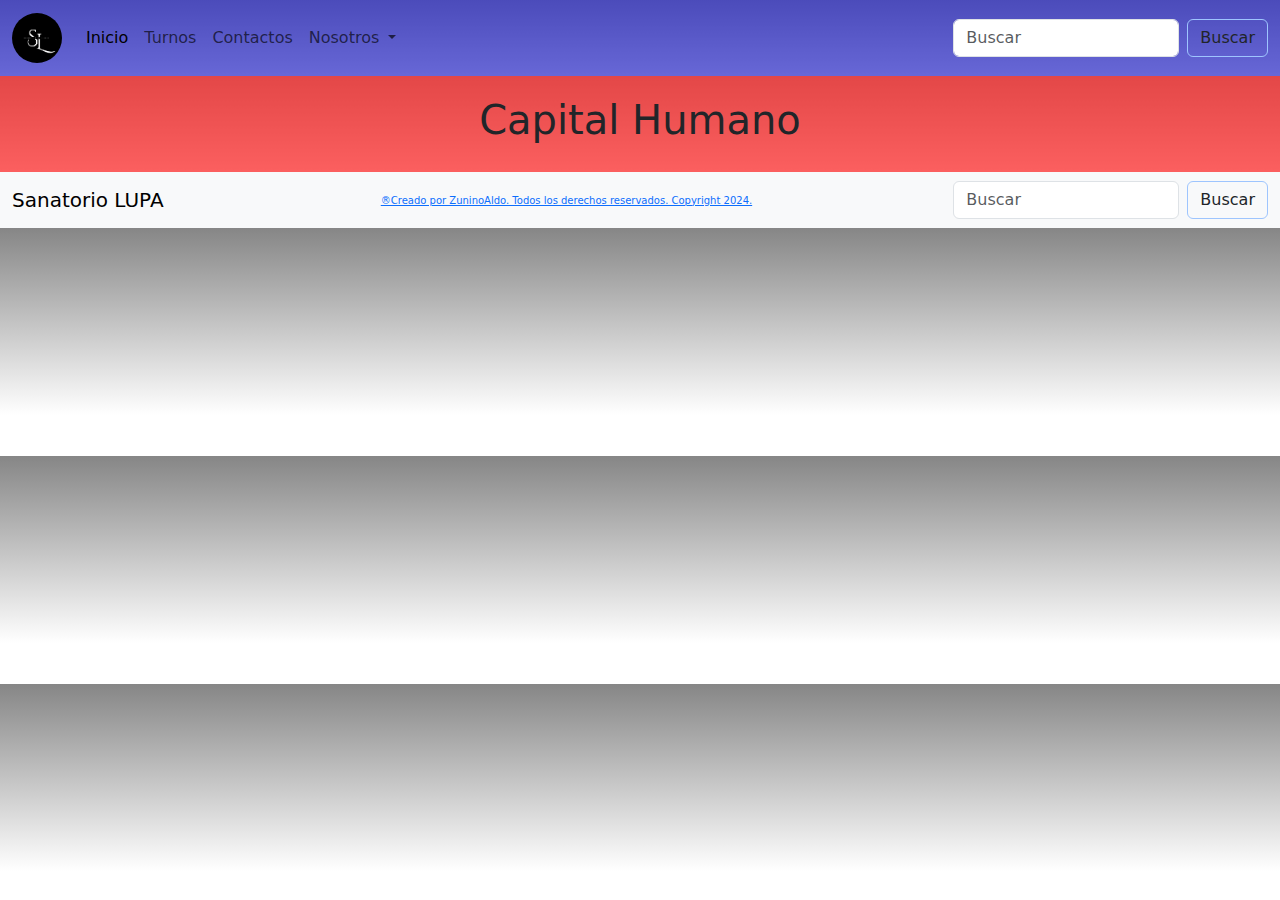
==== pages/caphum.html @ 7a9180eb "v1.0" ====
<!DOCTYPE html>
<html lang="en">

<head>
    <meta charset="UTF-8">
    <meta name="viewport" content="width=device-width, initial-scale=1.0">
    <title>Institucional</title>
    <link href="https://cdn.jsdelivr.net/npm/bootstrap@5.3.3/dist/css/bootstrap.min.css" rel="stylesheet"
        integrity="sha384-QWTKZyjpPEjISv5WaRU9OFeRpok6YctnYmDr5pNlyT2bRjXh0JMhjY6hW+ALEwIH" crossorigin="anonymous">
    <link rel="stylesheet" href="../css/style.css">
</head>

<body>
    <header>
        <nav class="navbar navbar-expand-lg bs-primary-bg-subtle">
            <div class="container-fluid">
                <a class="navbar-brand" href="../index.html"><img src="../img/logo-black.png" alt="logo"></a>
                <button class="navbar-toggler" type="button" data-bs-toggle="collapse"
                    data-bs-target="#navbarSupportedContent" aria-controls="navbarSupportedContent"
                    aria-expanded="false" aria-label="Toggle navigation">
                    <span class="navbar-toggler-icon"></span>
                </button>
                <div class="collapse navbar-collapse" id="navbarSupportedContent">
                    <ul class="navbar-nav me-auto mb-2 mb-lg-0">
                        <li class="nav-item">
                            <a class="nav-link active" aria-current="page" href="../index.html">Inicio</a>
                        </li>
                        <li class="nav-item">
                            <a class="nav-link" href="../pages/turnos.html">Turnos</a>
                        </li>
                        <li class="nav-item">
                            <a class="nav-link" href="../pages/contacto.html">Contactos</a>
                        </li>
                        <li class="nav-item dropdown">
                            <a class="nav-link dropdown-toggle" href="#" role="button" data-bs-toggle="dropdown"
                                aria-expanded="false">
                                Nosotros
                            </a>
                            <ul class="dropdown-menu">
                                <li><a class="dropdown-item" href="../pages/caphum.html">Capital Humano</a></li>
                                <li><a class="dropdown-item" href="../pages/equipo.html">Equipo</a></li>
                                <li><a class="dropdown-item" href="../pages/institucion.html">Institución</a></li>
                            </ul>
                        </li>
                    </ul>
                    <form class="d-flex" role="search">
                        <input class="form-control me-2" type="search" placeholder="Buscar" aria-label="Search">
                        <button class="btn border-primary-subtle" type="submit">Buscar</button>
                    </form>
                </div>
            </div>
        </nav>
    </header>

    <section class="titulos-principales">
        <h1>Capital Humano</h1>
    </section>

    <footer>
        <nav class="navbar bg-body-tertiary">
            <div class="container-fluid">
                <a class="navbar-brand" href="../index.html">Sanatorio LUPA</a>
                <a class="derechosreservados" href="https://github.com/ZuninoAldo" target="_blank">®Creado por
                    ZuninoAldo. Todos los
                    derechos reservados. Copyright 2024.</a>
                <form class="d-flex" role="search">
                    <input class="form-control me-2" type="search" placeholder="Buscar" aria-label="Search">
                    <button class="btn border-primary-subtle" type="submit">Buscar</button>
                </form>
            </div>
        </nav>
    </footer>
    <script src="https://cdn.jsdelivr.net/npm/bootstrap@5.3.3/dist/js/bootstrap.bundle.min.js"
        integrity="sha384-YvpcrYf0tY3lHB60NNkmXc5s9fDVZLESaAA55NDzOxhy9GkcIdslK1eN7N6jIeHz"
        crossorigin="anonymous"></script>
</body>

</html>
---- css/style.css ----
* {
    margin: 0;
    padding: 0;
    box-sizing: border-box;
}

body {
    background: rgb(134, 134, 134);
    background: linear-gradient(180deg, rgba(134, 134, 134, 1) 0%, rgba(255, 255, 255, 1) 82%);
}

/*-------------INDEX-------------*/

.navbar {
    background-color: rgba(0, 0, 255, 0.434);
}

.navbar img {
    width: 50px;
    height: 50px;
    border-radius: 50%;
}

.titulos-principales {
    text-align: center;
    width: 100%;
    padding: 20px;
    background-color: rgba(255, 0, 0, 0.612);
}

.main-tarjetas img {
    width: 200px;
    height: 180px;
    border-radius: 40px;
    align-items: center;
    transition: all 1s;
}

.main-tarjetas p {
    width: 200px;
    height: 180px;
    padding-left: 20px;
}

.main-tarjetas {
    display: flex;
    align-items: center;
    justify-content: space-around;
    margin: 20px;
}

.tarjetas {
    width: 100%;
    height: 100%;
    display: flex;
    align-items: center;
    justify-content: center;
}

.main-tarjetas img:hover {
    transform: scale(1.1);
}

/*-------------TURNOS-------------*/

.chatbotTitulo {
    text-align: center;
    width: 100%;
    padding: 20px;
    font-size: medium;
}

.chatbot h6 {
    text-align: center;
    width: 100%;
    padding: 20px;
    font-size: medium;
    color: grey;
}

.chatbotFormulario {
    display: flex;
    justify-content: center;
    flex-direction: column;
    align-items: center;
    flex-wrap: wrap;
    margin: 30px;
}

.chatbotFormulario input{
    margin: 12px;
}

/*--------------CONTACTO----------*/

.formulario {
    display: flex;
    justify-content: center;
    align-items: center;
    flex-wrap: wrap;
    margin-bottom: 190px;
    
    .contactame {
        width: 50%;
        height: 300px;
        padding: 30px;
        
        h4 {
            color: black;
            text-decoration: underline;
            font-size: x-large;
            text-align: center;
            padding: 10px;
            margin-bottom: 40px;
        }
        
        input {
            width: 100%;
            font-size: 18px;
            background-color: transparent;
            border: none;
            border-bottom: 2px solid rgba(164, 164, 164, 0.59);
        }
        
        textarea {
            width: 100%;
            font-size: 18px;
            background-color: transparent;
            border: none;
            border-bottom: 2px solid rgba(164, 164, 164, 0.59);
        }
        
        #enviar {
            font-size: 18px;
            background-color: rgba(164, 164, 164, 0.59);
            border: 1px solid rgba(164, 164, 164, 0.59);
            margin-top: 4px;
        }
    }
}

.contactame input::placeholder {
    color: black;
}

.contactame textarea::placeholder {
    color: black;
}

/*--------EQUIPO--------------*/

.miembrosEquipo {
    text-align: center;
    list-style-type: none;
    list-style-position: inside;
    margin-bottom: 30px;
    padding: 20px;
}

.miembrosEquipo li{
    padding: 12px;
    font-weight: bold;
}

/*--------INSTITUCION--------*/

.main-institucion {
    width: auto;
    height: auto;
}

.main-institucion h3 {
    text-align: center;
    width: 100%;
    padding: 20px;
    text-decoration: underline;
}

.cajas {
    margin: 70px;
}

.main-institucion p {
    text-align: center;
}

.listado {
    text-align: center;
    list-style-type: circle;
    list-style-position: inside;
    margin-bottom: 40px;
}

/*------------footer-------------*/

.derechosreservados {
    font-size: 10px;
}
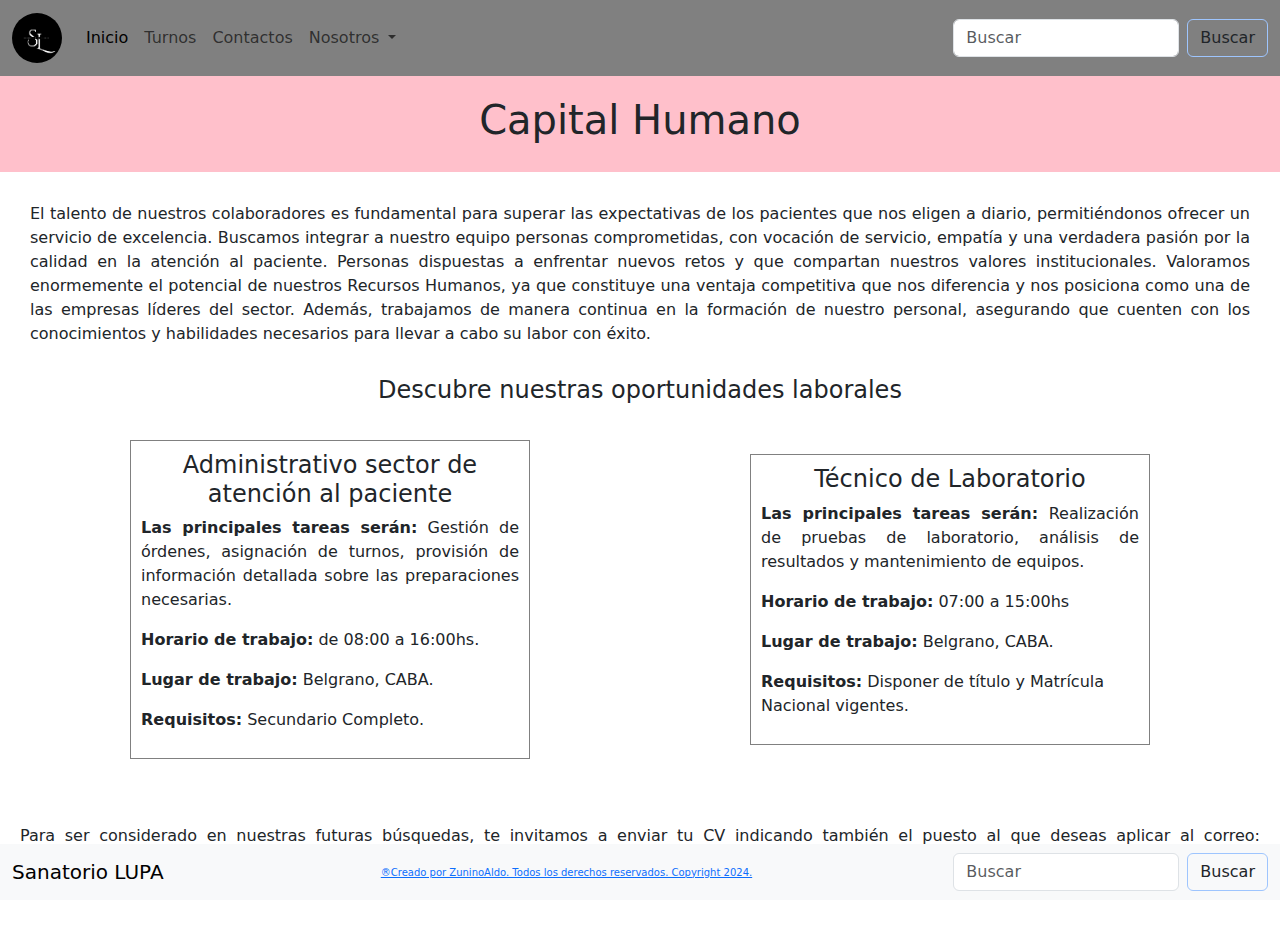
==== commit 2aa2a879: "v2.6" ====
--- a/pages/caphum.html
+++ b/pages/caphum.html
@@ -56,6 +56,44 @@
         <h1>Capital Humano</h1>
     </section>
 
+    <section>
+        <p class="mainText">El talento de nuestros colaboradores es fundamental para superar las expectativas de los
+            pacientes que nos
+            eligen a diario, permitiéndonos ofrecer un servicio de excelencia.
+            Buscamos integrar a nuestro equipo personas comprometidas, con vocación de servicio, empatía y una verdadera
+            pasión por la calidad en la atención al paciente. Personas dispuestas a enfrentar nuevos retos y que
+            compartan nuestros valores institucionales.
+
+            Valoramos enormemente el potencial de nuestros Recursos Humanos, ya que constituye una ventaja competitiva
+            que nos diferencia y nos posiciona como una de las empresas líderes del sector. Además, trabajamos de manera
+            continua en la formación de nuestro personal, asegurando que cuenten con los conocimientos y habilidades
+            necesarios para llevar a cabo su labor con éxito.</p>
+    </section>
+
+    <section>
+        <h4 class="subtituloBusquedas">Descubre nuestras oportunidades laborales</h4>
+        <div class="cardBusqueda">
+            <div class="cardUno">
+                <h6>Administrativo sector de atención al paciente</h6>
+                <p class="justificar"><strong>Las principales tareas serán:</strong> Gestión de órdenes, asignación de turnos, provisión de información detallada sobre las preparaciones necesarias.</p>
+                <p><strong>Horario de trabajo:</strong> de 08:00 a 16:00hs.</p>
+                <p><strong>Lugar de trabajo:</strong> Belgrano, CABA.</p>
+                <p><strong>Requisitos:</strong> Secundario Completo.</p>
+            </div>
+            <div class="cardUno">
+                <h6>Técnico de Laboratorio</h6>
+                <p class="justificar"><strong>Las principales tareas serán:</strong> Realización de pruebas de laboratorio, análisis de resultados y mantenimiento de equipos.</p>
+                <p><strong>Horario de trabajo:</strong> 07:00 a 15:00hs</p>
+                <p><strong>Lugar de trabajo:</strong> Belgrano, CABA.</p>
+                <p><strong>Requisitos:</strong> Disponer de título y Matrícula Nacional vigentes.</p>
+            </div>
+        </div>
+    </section>
+
+    <section>
+        <p class="textFinal"> Para ser considerado en nuestras futuras búsquedas, te invitamos a enviar tu CV indicando también el puesto al que deseas aplicar al correo: <strong>cvs@sanatoriolupa.com.ar</strong></p>
+    </section>
+
     <footer>
         <nav class="navbar bg-body-tertiary">
             <div class="container-fluid">
--- a/css/style.css
+++ b/css/style.css
@@ -4,15 +4,15 @@
     box-sizing: border-box;
 }
 
-body {
+/*body {
     background: rgb(134, 134, 134);
     background: linear-gradient(180deg, rgba(134, 134, 134, 1) 0%, rgba(255, 255, 255, 1) 82%);
-}
+}*/
 
 /*-------------INDEX-------------*/
 
 .navbar {
-    background-color: rgba(0, 0, 255, 0.434);
+    background-color: gray;
 }
 
 .navbar img {
@@ -25,7 +25,7 @@
     text-align: center;
     width: 100%;
     padding: 20px;
-    background-color: rgba(255, 0, 0, 0.612);
+    background-color: pink;
 }
 
 .main-tarjetas img {
@@ -67,15 +67,15 @@
     text-align: center;
     width: 100%;
     padding: 20px;
+    font-size: x-large;
+}
+
+.chatbotSubtitulo {
+    text-align: center;
+    width: 100%;
+    padding: 20px;
     font-size: medium;
-}
-
-.chatbot h6 {
-    text-align: center;
-    width: 100%;
-    padding: 20px;
-    font-size: medium;
-    color: grey;
+    color: black;
 }
 
 .chatbotFormulario {
@@ -84,11 +84,20 @@
     flex-direction: column;
     align-items: center;
     flex-wrap: wrap;
-    margin: 30px;
-}
-
-.chatbotFormulario input{
+    margin: 60px;
+}
+
+.chatbotFormulario input {
     margin: 12px;
+}
+
+.btn-close {
+    color: blue;
+}
+
+.botonesBot {
+    padding: 10px;
+    border-radius: 12px;
 }
 
 /*--------------CONTACTO----------*/
@@ -99,44 +108,44 @@
     align-items: center;
     flex-wrap: wrap;
     margin-bottom: 190px;
-    
-    .contactame {
-        width: 50%;
-        height: 300px;
-        padding: 30px;
-        
-        h4 {
-            color: black;
-            text-decoration: underline;
-            font-size: x-large;
-            text-align: center;
-            padding: 10px;
-            margin-bottom: 40px;
-        }
-        
-        input {
-            width: 100%;
-            font-size: 18px;
-            background-color: transparent;
-            border: none;
-            border-bottom: 2px solid rgba(164, 164, 164, 0.59);
-        }
-        
-        textarea {
-            width: 100%;
-            font-size: 18px;
-            background-color: transparent;
-            border: none;
-            border-bottom: 2px solid rgba(164, 164, 164, 0.59);
-        }
-        
-        #enviar {
-            font-size: 18px;
-            background-color: rgba(164, 164, 164, 0.59);
-            border: 1px solid rgba(164, 164, 164, 0.59);
-            margin-top: 4px;
-        }
-    }
+}
+
+.contactame {
+    width: 50%;
+    height: 300px;
+    padding: 30px;
+}
+
+.formulario h4 {
+    color: black;
+    font-size: x-large;
+    text-align: center;
+    padding: 10px;
+    margin-bottom: 40px;
+}
+
+.formulario input {
+    width: 100%;
+    font-size: 18px;
+    background-color: transparent;
+    border: none;
+    border-bottom: 2px solid rgba(164, 164, 164, 0.59);
+}
+
+.formulario textarea {
+    width: 100%;
+    font-size: 18px;
+    background-color: transparent;
+    border: none;
+    border-bottom: 2px solid rgba(164, 164, 164, 0.59);
+}
+
+#contactarnos {
+    font-size: 18px;
+    background-color: rgba(164, 164, 164, 0.59);
+    border: 1px solid rgba(164, 164, 164, 0.59);
+    margin-top: 4px;
+    margin-bottom: 75px;
 }
 
 .contactame input::placeholder {
@@ -145,6 +154,47 @@
 
 .contactame textarea::placeholder {
     color: black;
+}
+
+/*--------CAPITAL HUMANO------*/
+
+.mainText {
+    text-align: justify;
+    margin: 30px;
+}
+
+.subtituloBusquedas {
+    text-align: center;
+}
+
+.cardBusqueda {
+    display: flex;
+    align-items: center;
+    justify-content: space-around;
+    margin: 20px;
+}
+
+.cardUno {
+    width: 400px;
+    height: auto;
+    align-items: center;
+    margin: 15px;
+    padding: 10px;
+    border: 1px solid gray;
+}
+
+.cardUno h6 {
+    text-align: center;
+    font-size: x-large;
+}
+
+.justificar {
+    text-align: justify;
+}
+
+.textFinal {
+    text-align: justify;
+    margin: 50px 20px 75px 20px;
 }
 
 /*--------EQUIPO--------------*/
@@ -157,7 +207,7 @@
     padding: 20px;
 }
 
-.miembrosEquipo li{
+.miembrosEquipo li {
     padding: 12px;
     font-weight: bold;
 }
@@ -181,7 +231,7 @@
 }
 
 .main-institucion p {
-    text-align: center;
+    text-align: justify;
 }
 
 .listado {
@@ -193,6 +243,47 @@
 
 /*------------footer-------------*/
 
+footer {
+    position: fixed;
+    bottom: 0;
+    left: 0;
+    width: 100%;
+}
+
 .derechosreservados {
     font-size: 10px;
+}
+
+
+/*?---------MEDIA QUERIES------------*/
+
+@media (max-width: 768px) {}
+
+/* Para pantallas medianas (ej: tablets) */
+@media (min-width: 769px) and (max-width: 1024px) {}
+
+/* Para pantallas grandes (ej: desktops) */
+@media (min-width: 1250px) {
+    .main-tarjetas {
+        margin-bottom: 400px;
+    }
+
+    .chatbot {
+        margin-bottom: 400px;
+    }
+
+    .formulario {
+        margin-bottom: 520px;
+    }
+
+    .listadoEquipo {
+        margin-bottom: 600px;
+    }
+
+    footer {
+        position: fixed;
+        bottom: 0;
+        left: 0;
+        width: 100%;
+    }
 }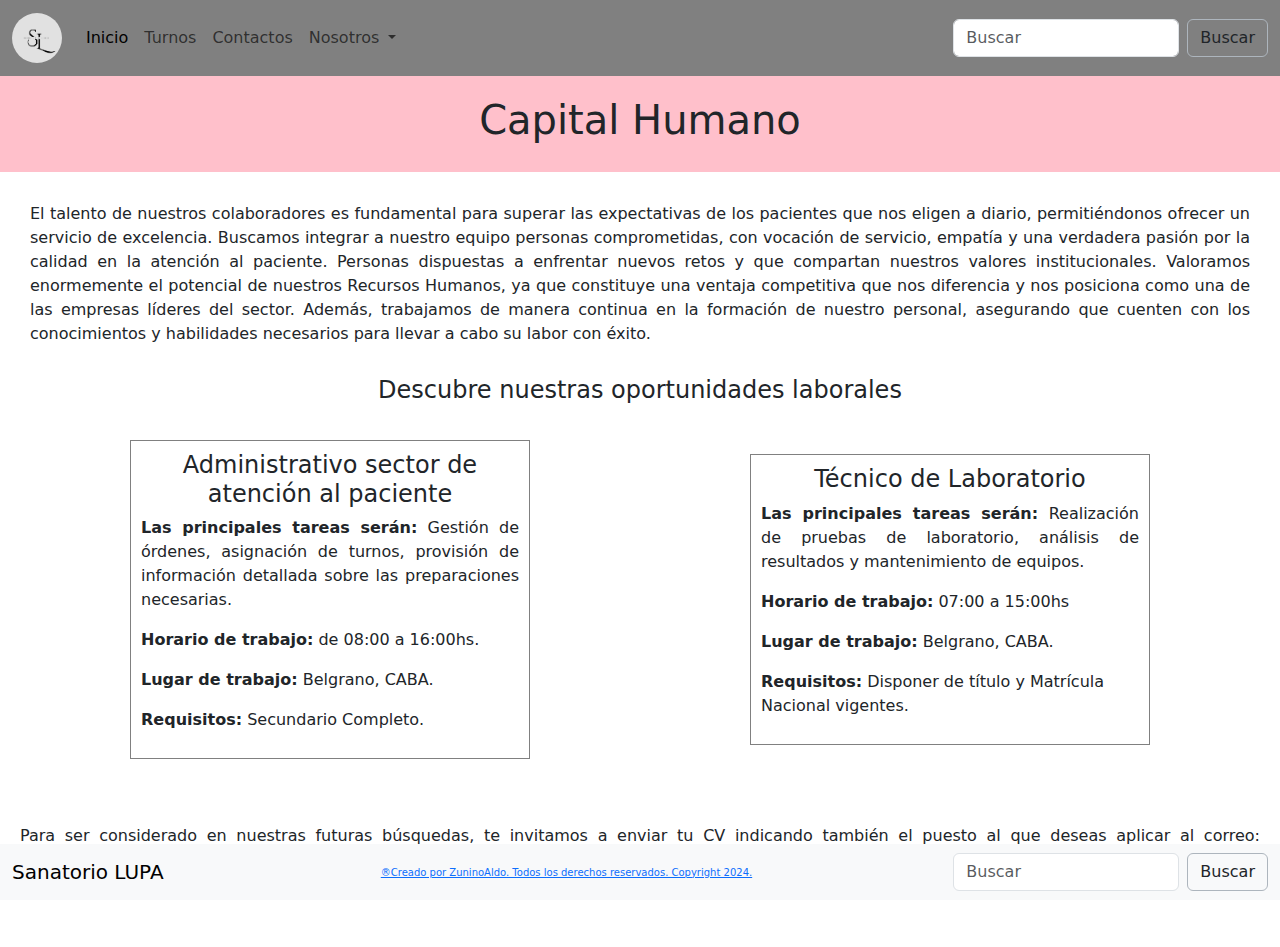
==== commit d24187ae: "v2.6.4" ====
--- a/pages/caphum.html
+++ b/pages/caphum.html
@@ -4,7 +4,8 @@
 <head>
     <meta charset="UTF-8">
     <meta name="viewport" content="width=device-width, initial-scale=1.0">
-    <title>Institucional</title>
+    <title>Sanaorio LUPA | Capital Humano</title>
+    <link rel="icon" href="../img/logo.png" type="image/x-icon">
     <link href="https://cdn.jsdelivr.net/npm/bootstrap@5.3.3/dist/css/bootstrap.min.css" rel="stylesheet"
         integrity="sha384-QWTKZyjpPEjISv5WaRU9OFeRpok6YctnYmDr5pNlyT2bRjXh0JMhjY6hW+ALEwIH" crossorigin="anonymous">
     <link rel="stylesheet" href="../css/style.css">
@@ -14,7 +15,7 @@
     <header>
         <nav class="navbar navbar-expand-lg bs-primary-bg-subtle">
             <div class="container-fluid">
-                <a class="navbar-brand" href="../index.html"><img src="../img/logo-black.png" alt="logo"></a>
+                <a class="navbar-brand" href="../index.html"><img src="../img/logo.png" alt="logo"></a>
                 <button class="navbar-toggler" type="button" data-bs-toggle="collapse"
                     data-bs-target="#navbarSupportedContent" aria-controls="navbarSupportedContent"
                     aria-expanded="false" aria-label="Toggle navigation">
@@ -45,7 +46,7 @@
                     </ul>
                     <form class="d-flex" role="search">
                         <input class="form-control me-2" type="search" placeholder="Buscar" aria-label="Search">
-                        <button class="btn border-primary-subtle" type="submit">Buscar</button>
+                        <button class="btn border-dark-subtle" type="submit">Buscar</button>
                     </form>
                 </div>
             </div>
@@ -103,7 +104,7 @@
                     derechos reservados. Copyright 2024.</a>
                 <form class="d-flex" role="search">
                     <input class="form-control me-2" type="search" placeholder="Buscar" aria-label="Search">
-                    <button class="btn border-primary-subtle" type="submit">Buscar</button>
+                    <button class="btn border-dark-subtle" type="submit">Buscar</button>
                 </form>
             </div>
         </nav>
--- a/css/style.css
+++ b/css/style.css
@@ -47,6 +47,7 @@
     align-items: center;
     justify-content: space-around;
     margin: 20px;
+    flex-wrap: wrap;
 }
 
 .tarjetas {
@@ -172,6 +173,7 @@
     align-items: center;
     justify-content: space-around;
     margin: 20px;
+    flex-wrap: wrap;
 }
 
 .cardUno {
@@ -257,27 +259,21 @@
 
 /*?---------MEDIA QUERIES------------*/
 
-@media (max-width: 768px) {}
-
-/* Para pantallas medianas (ej: tablets) */
-@media (min-width: 769px) and (max-width: 1024px) {}
-
-/* Para pantallas grandes (ej: desktops) */
-@media (min-width: 1250px) {
+@media screen and (min-width: 1250px) {
     .main-tarjetas {
-        margin-bottom: 400px;
+        margin-bottom: 180px;
     }
 
     .chatbot {
-        margin-bottom: 400px;
+        margin-bottom: 100px;
     }
 
     .formulario {
-        margin-bottom: 520px;
+        margin-bottom: 200px;
     }
 
     .listadoEquipo {
-        margin-bottom: 600px;
+        margin-bottom: 200px;
     }
 
     footer {
@@ -286,4 +282,131 @@
         left: 0;
         width: 100%;
     }
+}
+
+@media screen and (max-width: 800px) {
+    .chatBot2 {
+        margin-bottom: 50px;
+    }
+
+    .miembrosEquipo {
+        margin-bottom: 80px;
+    }
+
+    .listado{
+        margin-bottom: 95px;
+    }
+}
+
+@media screen and (max-width: 788px) {
+    .chatBot2 {
+        margin-bottom: 100px;
+    }
+
+    #contactarnos {
+        margin-bottom: 100px;
+    }
+
+    .textFinal {
+        margin-bottom: 120px;
+    }
+}
+
+@media screen and (max-width: 785px) {
+    .chatBot2 {
+        margin-bottom: 65px;
+    }
+
+}
+
+@media screen and (max-width: 750px) {
+    .main-tarjetas {
+        flex-direction: column;
+    }
+
+    .chatBot2 {
+        margin-bottom: 100px;
+    }
+
+    .cardBusqueda {
+        display: flex;
+        flex-direction: column;
+    }
+}
+
+@media screen and (max-width: 710px) {
+    .listado{
+        margin-bottom: 95px;
+    }
+}
+
+@media screen and (max-width: 520px) {
+    .chatbotFormulario textarea{
+        width: 200px;
+    }
+
+    .chatBot2 {
+        margin-bottom: 100px;
+    }
+
+    #contactarnos {
+        margin-bottom: 100px;
+    }
+}
+
+@media screen and (max-width: 503px) {
+    #contactarnos {
+        margin-bottom: 100px;
+    }
+}
+
+@media screen and (max-width: 500px) {
+    #contactarnos {
+        margin-bottom: 120px;
+    }
+
+    .miembrosEquipo {
+        margin-bottom: 80px;
+    }
+
+    .listado{
+        margin-bottom: 120px;
+    }
+}
+
+@media screen and (max-width: 445px) {
+    .cardUno {
+        width: 50%;
+        height: auto;
+    }
+}
+
+@media screen and (max-width: 400px) {
+    .cardUno h6 {
+        font-size: medium;
+    }
+
+    .cardUno {
+        padding: 20px;
+    }
+}
+
+@media screen and (max-width: 354px) {
+    .miembrosEquipo {
+        margin-bottom: 90px;
+    }
+}
+
+@media screen and (max-width: 350px) {
+    .chatBot2 {
+        margin-bottom: 120px;
+    }
+
+    .miembrosEquipo {
+        margin-bottom: 95px;
+    }
+
+    .listado{
+        margin-bottom: 120px;
+    }
 }